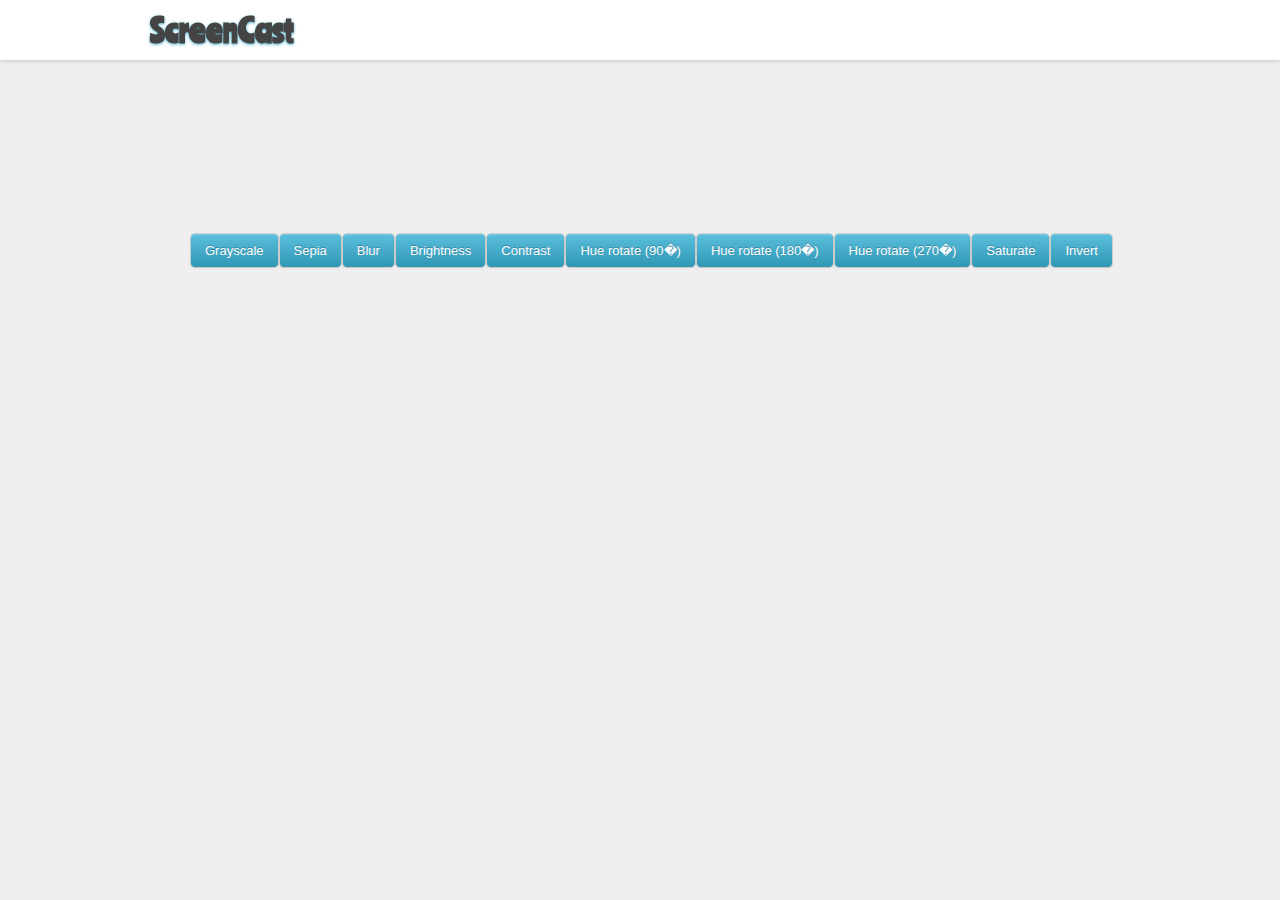
==== webcam/index.html @ 2d5af7c3 "Add local copies for index.html and main.js" ====
<!DOCTYPE html>
<html>
  <head>
    <title>ScreenCast library demo</title>
    <link href='http://fonts.googleapis.com/css?family=Ranchers' rel='stylesheet' type='text/css'>
    <link rel="stylesheet" href="third_party/ScreenCast/public/style/style.css">
    <script>
      if (window!=top){top.location.href=location.href;}
      document.createElement('header');
      document.createElement('nav');
      document.createElement('section');
      document.createElement('article');
      document.createElement('aside');
      document.createElement('footer');
      document.createElement('time');
    </script>
  </head>
  <body>
    <header>
      <h1>ScreenCast</h1>
    </header>
    <div id="body">
      <video autoplay="autoplay"></video>
      <ul class="effects">
        <li><a href="#" class="button blue" data-effect="grayscale">Grayscale</a></li>
        <li><a href="#" class="button blue" data-effect="sepia">Sepia</a></li>
        <li><a href="#" class="button blue" data-effect="blur">Blur</a></li>
        <li><a href="#" class="button blue" data-effect="brightness">Brightness</a></li>
        <li><a href="#" class="button blue" data-effect="contrast">Contrast</a></li>
        <li><a href="#" class="button blue" data-effect="hue-rotate-90">Hue rotate (90�)</a></li>
        <li><a href="#" class="button blue" data-effect="hue-rotate-180">Hue rotate (180�)</a></li>
        <li><a href="#" class="button blue" data-effect="hue-rotate-270">Hue rotate (270�)</a></li>
        <li><a href="#" class="button blue" data-effect="saturate">Saturate</a></li>
        <li><a href="#" class="button blue" data-effect="invert">Invert</a></li>
      </ul>
    </div>
    <script src="third_party/ScreenCast/public/js/ScreenCast/ScreenCast.js"></script>
    <script src="js/main.js"></script>
  </body>
</html>
---- webcam/third_party/ScreenCast/public/style/style.css ----
body { font-family: Arial,Helvetica,sans-serif; font-size: 100%; background: #efefef; color: #444444; line-height: 1.5em; text-align: center; padding: 60px 0 0; margin: 0; }

header { position: fixed; width: 100%; height: 60px; background: white; top: 0; left: 0; -webkit-box-shadow: 0 0 5px #B4B4B4,transparent 0 0 0,transparent 0 0 0,transparent 0 0 0,transparent 0 0 0; -moz-box-shadow: 0 0 5px #b4b4b4,transparent 0 0 0,transparent 0 0 0,transparent 0 0 0,transparent 0 0 0; box-shadow: 0 0 5px #B4B4B4,transparent 0 0 0,transparent 0 0 0,transparent 0 0 0,transparent 0 0 0; z-index: 1000; }
header h1 { font-family: 'Ranchers', cursive; text-shadow: 0 1px 3px rgba(73,175,205,1); width: 980px; margin: 18px auto; text-align: left; }

#body { width: 980px; margin: 0 auto; }

.button.blue { background-color: #49AFCD; background-image: -ms-linear-gradient(top,#5BC0DE,#2F96B4); background-image: -webkit-gradient(linear,0 0,0 100%,from(#5BC0DE),to(#2F96B4)); background-image: -webkit-linear-gradient(top,#5BC0DE,#2F96B4); background-image: -o-linear-gradient(top,#5BC0DE,#2F96B4); background-image: -moz-linear-gradient(top,#5BC0DE,#2F96B4); background-image: linear-gradient(top,#5BC0DE,#2F96B4); background-repeat: repeat-x; border-color: #2F96B4 #2F96B4 #1F6377; border-color: rgba(0, 0, 0, 0.1) rgba(0, 0, 0, 0.1) rgba(0, 0, 0, 0.25); filter: progid:dximagetransform.microsoft.gradient(startColorstr='#5bc0de',endColorstr='#2f96b4',GradientType=0); filter: progid:dximagetransform.microsoft.gradient(enabled=false); color: white; text-shadow: 0 -1px 0 rgba(0, 0, 0, 0.25); padding: 9px 14px; font-size: 15px; line-height: normal; -webkit-border-radius: 5px; -moz-border-radius: 5px; border-radius: 5px; float: left; text-align: center; vertical-align: middle; cursor: pointer; border: 1px solid #CCC; -webkit-box-shadow: inset 0 1px 0 rgba(255, 255, 255, 0.2),0 1px 2px rgba(0, 0, 0, 0.05); -moz-box-shadow: inset 0 1px 0 rgba(255,255,255,0.2),0 1px 2px rgba(0,0,0,0.05); box-shadow: inset 0 1px 0 rgba(255, 255, 255, 0.2),0 1px 2px rgba(0, 0, 0, 0.05); text-decoration: none; outline: 0; font-family: Arial,Helvetica,sans-serif; }
.button.blue.active { background-color: #2F96B4; color: rgba(255, 255, 255, 0.75); outline: 0; -webkit-box-shadow: inset 0 2px 4px rgba(0, 0, 0, 0.15),0 1px 2px rgba(0, 0, 0, 0.05); -moz-box-shadow: inset 0 2px 4px rgba(0,0,0,0.15),0 1px 2px rgba(0,0,0,0.05); box-shadow: inset 0 2px 4px rgba(0, 0, 0, 0.15),0 1px 2px rgba(0, 0, 0, 0.05); }

ul.effects { list-style: none; }
ul.effects .button { font-size: 13px; }

.grayscale { -webkit-filter: grayscale(1); -moz-filter: grayscale(1); -o-filter: grayscale(1); -ms-filter: grayscale(1); filter: grayscale(1); }
.sepia { -webkit-filter: sepia(1); -moz-filter: sepia(1); -o-filter: sepia(1); -ms-filter: sepia(1); filter: sepia(1); }
.blur { -webkit-filter: blur(3px); -moz-filter: blur(3px); -o-filter: blur(3px); -ms-filter: blur(3px); filter: blur(3px); }
.brightness { -webkit-filter: brightness(5); -moz-filter: brightness(5); -o-filter: brightness(5); -ms-filter: brightness(5); filter: brightness(5); }
.contrast { -webkit-filter: contrast(8); -moz-filter: contrast(8); -o-filter: contrast(8); -ms-filter: contrast(8); filter: contrast(8); }
.hue-rotate-90 { -webkit-filter: hue-rotate(90deg); -moz-filter: hue-rotate(90deg); -o-filter: hue-rotate(90deg); -ms-filter: hue-rotate(90deg); filter: hue-rotate(90deg); }
.hue-rotate-180 { -webkit-filter: hue-rotate(180deg); -moz-filter: hue-rotate(180deg); -o-filter: hue-rotate(180deg); -ms-filter: hue-rotate(180deg); filter: hue-rotate(180deg); }
.hue-rotate-270 { -webkit-filter: hue-rotate(270deg); -moz-filter: hue-rotate(270deg); -o-filter: hue-rotate(270deg); -ms-filter: hue-rotate(270deg); filter: hue-rotate(270deg); }
.saturate { -webkit-filter: saturate(10); -moz-filter: saturate(10); -o-filter: saturate(10); -ms-filter: saturate(10); filter: saturate(10); }
.invert { -webkit-filter: invert(1); -moz-filter: invert(1) -o-filter: invert(1) -ms-filter: invert(1) filter: invert(1); }
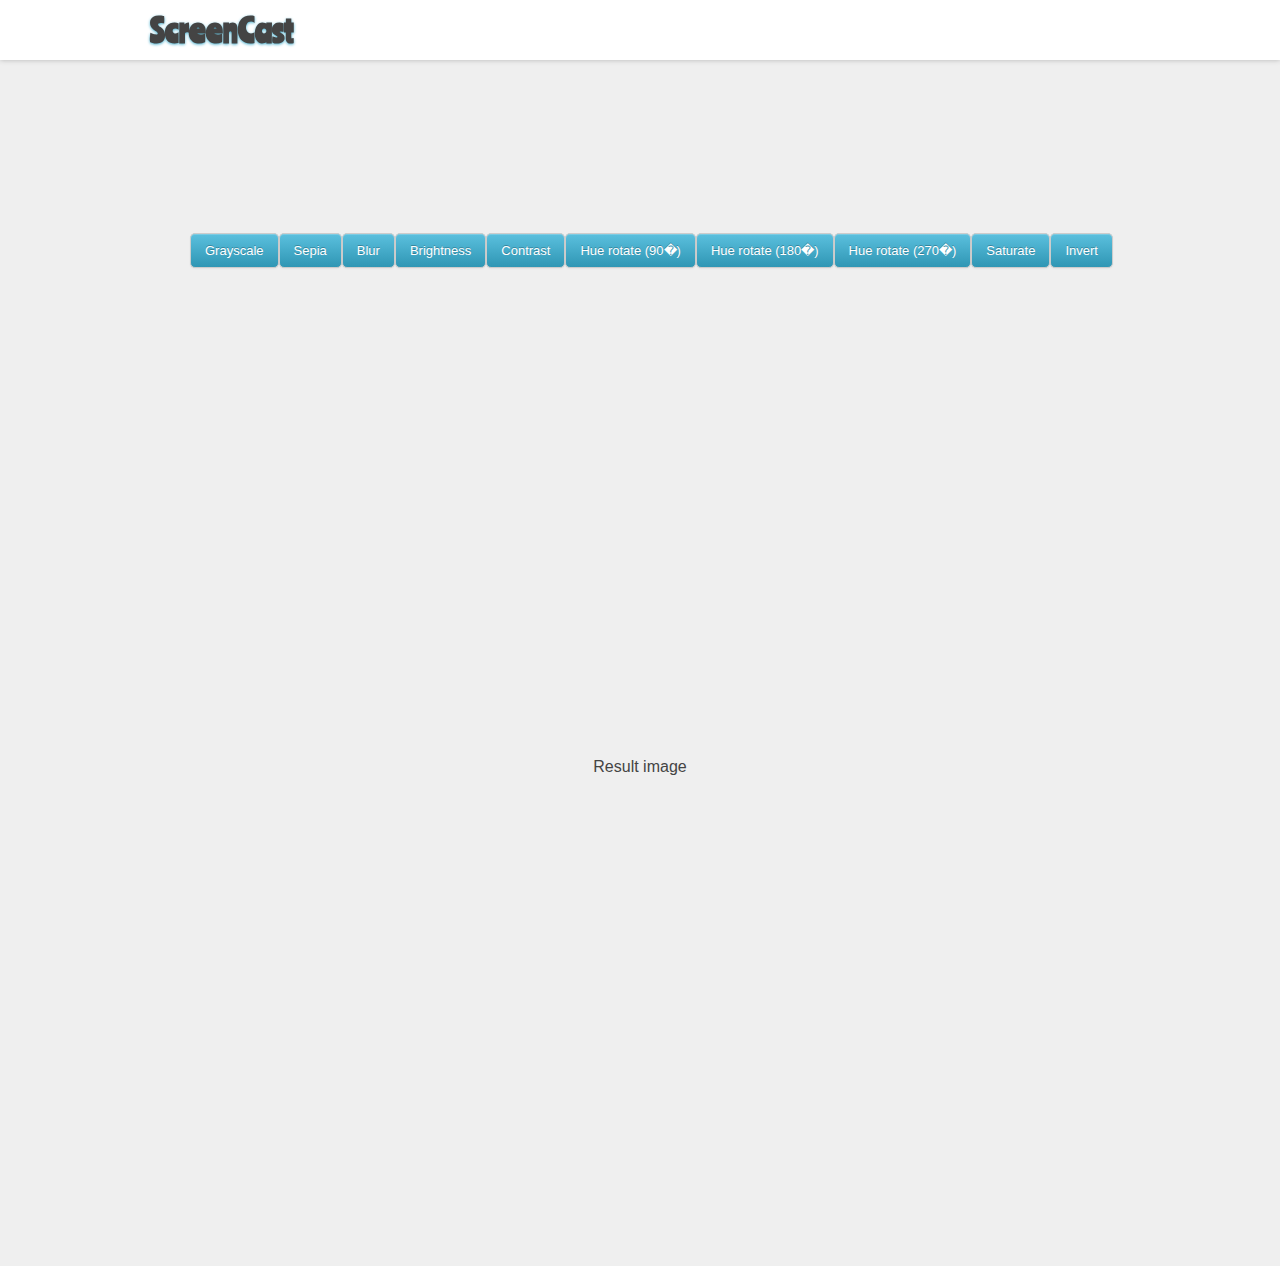
==== commit 2dcbb83b: "Transform image" ====
--- a/webcam/index.html
+++ b/webcam/index.html
@@ -33,6 +33,11 @@
         <li><a href="#" class="button blue" data-effect="saturate">Saturate</a></li>
         <li><a href="#" class="button blue" data-effect="invert">Invert</a></li>
       </ul>
+      <canvas id="c1" width="640" height="480"></canvas>
+      <br/>
+      Result image
+      <br/>
+      <canvas id="c2" width="640" height="480"/>
     </div>
     <script src="third_party/ScreenCast/public/js/ScreenCast/ScreenCast.js"></script>
     <script src="js/main.js"></script>
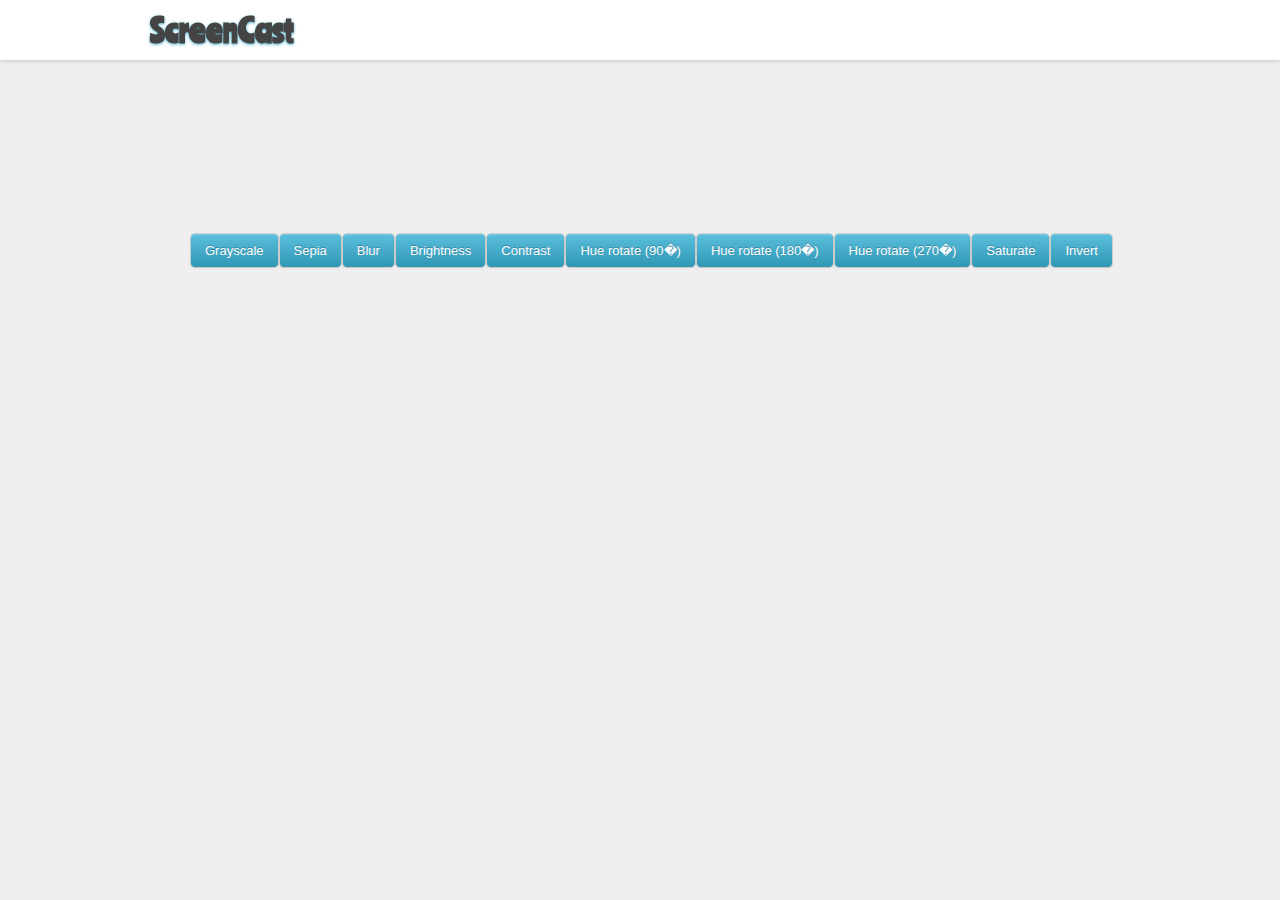
==== commit 6fcc3f52: "Remove second canvas and stupid image processing" ====
--- a/webcam/index.html
+++ b/webcam/index.html
@@ -34,12 +34,12 @@
         <li><a href="#" class="button blue" data-effect="invert">Invert</a></li>
       </ul>
       <canvas id="c1" width="640" height="480"></canvas>
-      <br/>
-      Result image
-      <br/>
-      <canvas id="c2" width="640" height="480"/>
     </div>
     <script src="third_party/ScreenCast/public/js/ScreenCast/ScreenCast.js"></script>
+    <script src="third_party/ccv/ccv.js"></script>
+    <script src="third_party/ccv/face.js"></script>
     <script src="js/main.js"></script>
+
+    <div id="stats"></div>
   </body>
 </html>
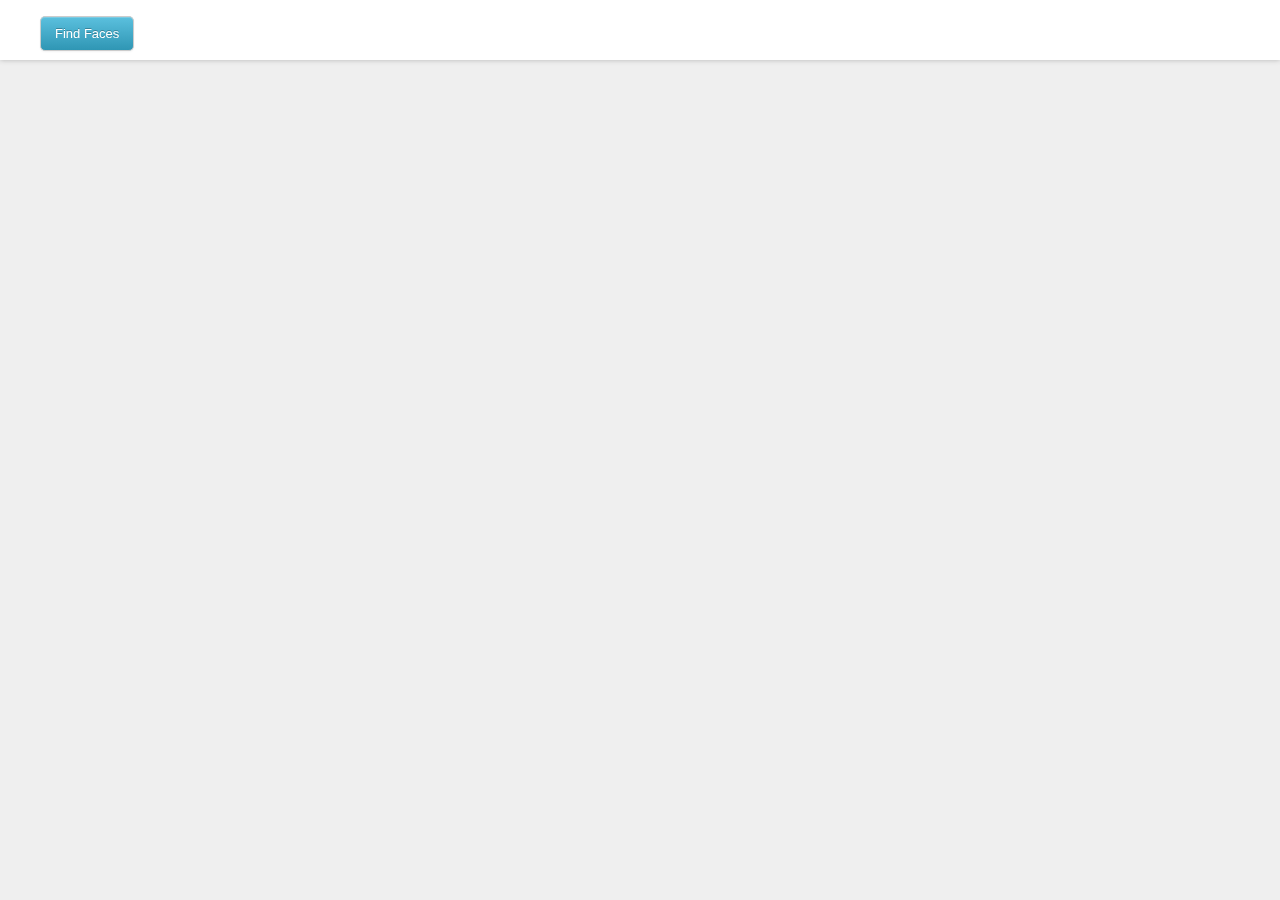
==== commit 3e5e0fa0: "Reformat HTML to make a better fit to finding faces" ====
--- a/webcam/index.html
+++ b/webcam/index.html
@@ -17,23 +17,17 @@
   </head>
   <body>
     <header>
-      <h1>ScreenCast</h1>
+      <ul class="effects">
+        <li><a href="#" class="button blue">Find Faces</a></li>
+      </ul>
     </header>
     <div id="body">
-      <video autoplay="autoplay"></video>
-      <ul class="effects">
-        <li><a href="#" class="button blue" data-effect="grayscale">Grayscale</a></li>
-        <li><a href="#" class="button blue" data-effect="sepia">Sepia</a></li>
-        <li><a href="#" class="button blue" data-effect="blur">Blur</a></li>
-        <li><a href="#" class="button blue" data-effect="brightness">Brightness</a></li>
-        <li><a href="#" class="button blue" data-effect="contrast">Contrast</a></li>
-        <li><a href="#" class="button blue" data-effect="hue-rotate-90">Hue rotate (90�)</a></li>
-        <li><a href="#" class="button blue" data-effect="hue-rotate-180">Hue rotate (180�)</a></li>
-        <li><a href="#" class="button blue" data-effect="hue-rotate-270">Hue rotate (270�)</a></li>
-        <li><a href="#" class="button blue" data-effect="saturate">Saturate</a></li>
-        <li><a href="#" class="button blue" data-effect="invert">Invert</a></li>
-      </ul>
-      <canvas id="c1" width="640" height="480"></canvas>
+      <div style="float:left;">
+	<video autoplay="autoplay"></video>
+      </div>
+      <div style="float:left;">
+	<canvas id="c1" width="640" height="480"></canvas>
+      </div>
     </div>
     <script src="third_party/ScreenCast/public/js/ScreenCast/ScreenCast.js"></script>
     <script src="third_party/ccv/ccv.js"></script>
--- a/webcam/third_party/ScreenCast/public/style/style.css
+++ b/webcam/third_party/ScreenCast/public/style/style.css
@@ -1,9 +1,9 @@
-body { font-family: Arial,Helvetica,sans-serif; font-size: 100%; background: #efefef; color: #444444; line-height: 1.5em; text-align: center; padding: 60px 0 0; margin: 0; }
+body { font-family: Arial,Helvetica,sans-serif; font-size: 100%; background: #efefef; color: #444444; line-height: 1.5em; text-align: center; padding: 0; margin: 0; }
 
 header { position: fixed; width: 100%; height: 60px; background: white; top: 0; left: 0; -webkit-box-shadow: 0 0 5px #B4B4B4,transparent 0 0 0,transparent 0 0 0,transparent 0 0 0,transparent 0 0 0; -moz-box-shadow: 0 0 5px #b4b4b4,transparent 0 0 0,transparent 0 0 0,transparent 0 0 0,transparent 0 0 0; box-shadow: 0 0 5px #B4B4B4,transparent 0 0 0,transparent 0 0 0,transparent 0 0 0,transparent 0 0 0; z-index: 1000; }
-header h1 { font-family: 'Ranchers', cursive; text-shadow: 0 1px 3px rgba(73,175,205,1); width: 980px; margin: 18px auto; text-align: left; }
+header h1 { font-family: 'Ranchers', cursive; text-shadow: 0 1px 3px rgba(73,175,205,1); width: 1330px; margin: 18px auto; text-align: left; }
 
-#body { width: 980px; margin: 0 auto; }
+#body { width: 1330px; margin: 50px 0px 0px 0px; }
 
 .button.blue { background-color: #49AFCD; background-image: -ms-linear-gradient(top,#5BC0DE,#2F96B4); background-image: -webkit-gradient(linear,0 0,0 100%,from(#5BC0DE),to(#2F96B4)); background-image: -webkit-linear-gradient(top,#5BC0DE,#2F96B4); background-image: -o-linear-gradient(top,#5BC0DE,#2F96B4); background-image: -moz-linear-gradient(top,#5BC0DE,#2F96B4); background-image: linear-gradient(top,#5BC0DE,#2F96B4); background-repeat: repeat-x; border-color: #2F96B4 #2F96B4 #1F6377; border-color: rgba(0, 0, 0, 0.1) rgba(0, 0, 0, 0.1) rgba(0, 0, 0, 0.25); filter: progid:dximagetransform.microsoft.gradient(startColorstr='#5bc0de',endColorstr='#2f96b4',GradientType=0); filter: progid:dximagetransform.microsoft.gradient(enabled=false); color: white; text-shadow: 0 -1px 0 rgba(0, 0, 0, 0.25); padding: 9px 14px; font-size: 15px; line-height: normal; -webkit-border-radius: 5px; -moz-border-radius: 5px; border-radius: 5px; float: left; text-align: center; vertical-align: middle; cursor: pointer; border: 1px solid #CCC; -webkit-box-shadow: inset 0 1px 0 rgba(255, 255, 255, 0.2),0 1px 2px rgba(0, 0, 0, 0.05); -moz-box-shadow: inset 0 1px 0 rgba(255,255,255,0.2),0 1px 2px rgba(0,0,0,0.05); box-shadow: inset 0 1px 0 rgba(255, 255, 255, 0.2),0 1px 2px rgba(0, 0, 0, 0.05); text-decoration: none; outline: 0; font-family: Arial,Helvetica,sans-serif; }
 .button.blue.active { background-color: #2F96B4; color: rgba(255, 255, 255, 0.75); outline: 0; -webkit-box-shadow: inset 0 2px 4px rgba(0, 0, 0, 0.15),0 1px 2px rgba(0, 0, 0, 0.05); -moz-box-shadow: inset 0 2px 4px rgba(0,0,0,0.15),0 1px 2px rgba(0,0,0,0.05); box-shadow: inset 0 2px 4px rgba(0, 0, 0, 0.15),0 1px 2px rgba(0, 0, 0, 0.05); }
